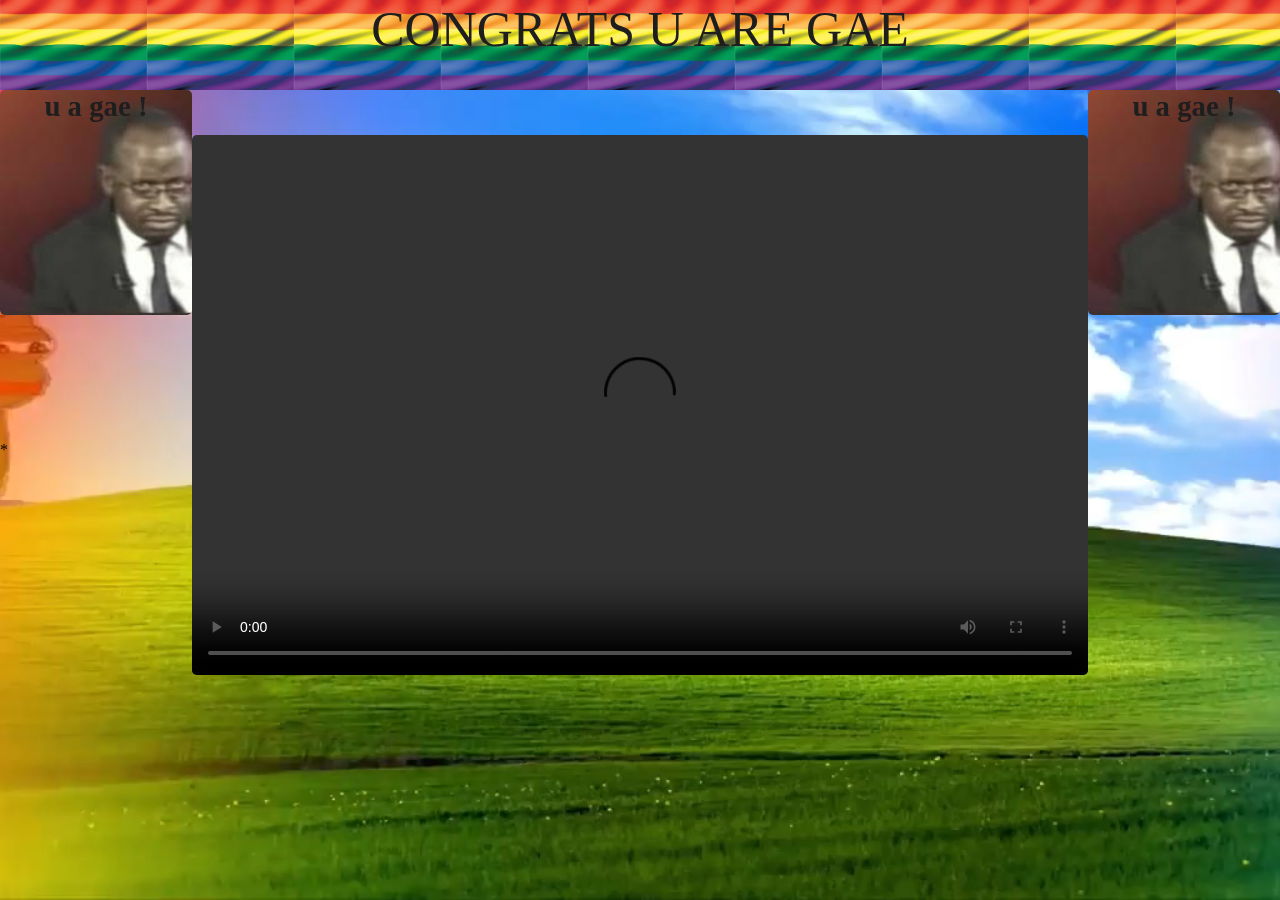
==== index1.html @ 9ebde41e "Add files via upload" ====
<body>
    <nav class="nav">CONGRATS U ARE GAE</nav>
    <div class="vidcon">
        <video src="1.mp4" autoplay muted loop ></video>
    </div>
    <div class="mainvid">
        <video src="gae.mp4" controls  ></video> 
    </div>*
    <div class="img"><h3 class="tex">u a gae !</h3></div>
    <div class="img2"><h3 class="tex">u a gae !</h3></div>
</body>
<link rel="stylesheet" href="style.css">
<script src="script1.js"></script>
---- style.css ----
*{
    margin: 0;
    padding: 0;
}
body{
    background-color: rgb(30, 30, 30);
    margin: 0;
    padding: 0;
    overflow: hidden;
    display: flex;
    align-items: center;
}
.vidcon{
    z-index: -1;
    position:absolute;
    background-color: green;
    width: 100%;
    height: 100%;
}
.vidcon video{
    min-width: 100%;
    min-height: 100%;
}
.yesbtn{    
    position: absolute;
    left: 35%;
    top: 45%;
    width: 15%;
    height: 10%;
}
.nobtn{
    position: absolute;
    left: 55%;
    top: 45%;
    width: 10%;
    height: 10%;
    z-index: 3;
}
.btn{
    color:rgb(30, 30, 30);
    background: transparent 50%;
    border: 0;
    border-radius: 5px;
    height: 100%;
    width: 100%;
    border: solid green 2px;
    font-size: 150%;
    font-weight: bold;
}
.btn:hover{
    opacity: 75%;
    border: solid rgb(161, 53, 89) 3px;
    color: rgb(207, 103, 66);
    cursor: pointer;
}
.nav{
    background-image: url('rb.jpg');
    background-size: contain;
    position: absolute;
    top: 0%;
    height: 10%;
    width: 100%;
    font-size: 50px;
    text-align: center;
    color: rgb(30, 30, 30);
    z-index: 1;
}
.mainvid{
    position: absolute;
    top: 15%;
    left: 15%;
    width: 70%;
    height: 60%;
    border-radius: 5px;
    z-index: 1;
}
.mainvid video{
    border-radius: 5px;
    width: 100%;
    min-height: 100%;
}
.img{
    background-image: url('gae.jpg');
    background-size: cover;
    background-repeat: no-repeat;
    position: absolute;
    width: 15%;
    height: 25%;
    top: 10%;
    right:0% ;
    border-radius: 5px;
    z-index: 1;
}
.img2{
    background-image: url('gae.jpg');
    background-size: cover;
    background-repeat: no-repeat;
    position: absolute;
    width: 15%;
    height: 25%;
    top: 10%;
    left: 0% ;
    border-radius: 5px;
    z-index: 1;
}
.img2:hover{
    border: solid rgb(30, 30, 30) 2px;
}
.img:hover{
    border: solid rgb(30, 30, 30) 2px;
}
.tex{
    color: rgb(30, 30, 30);
    text-align: center;
    font-size: 180%;
}
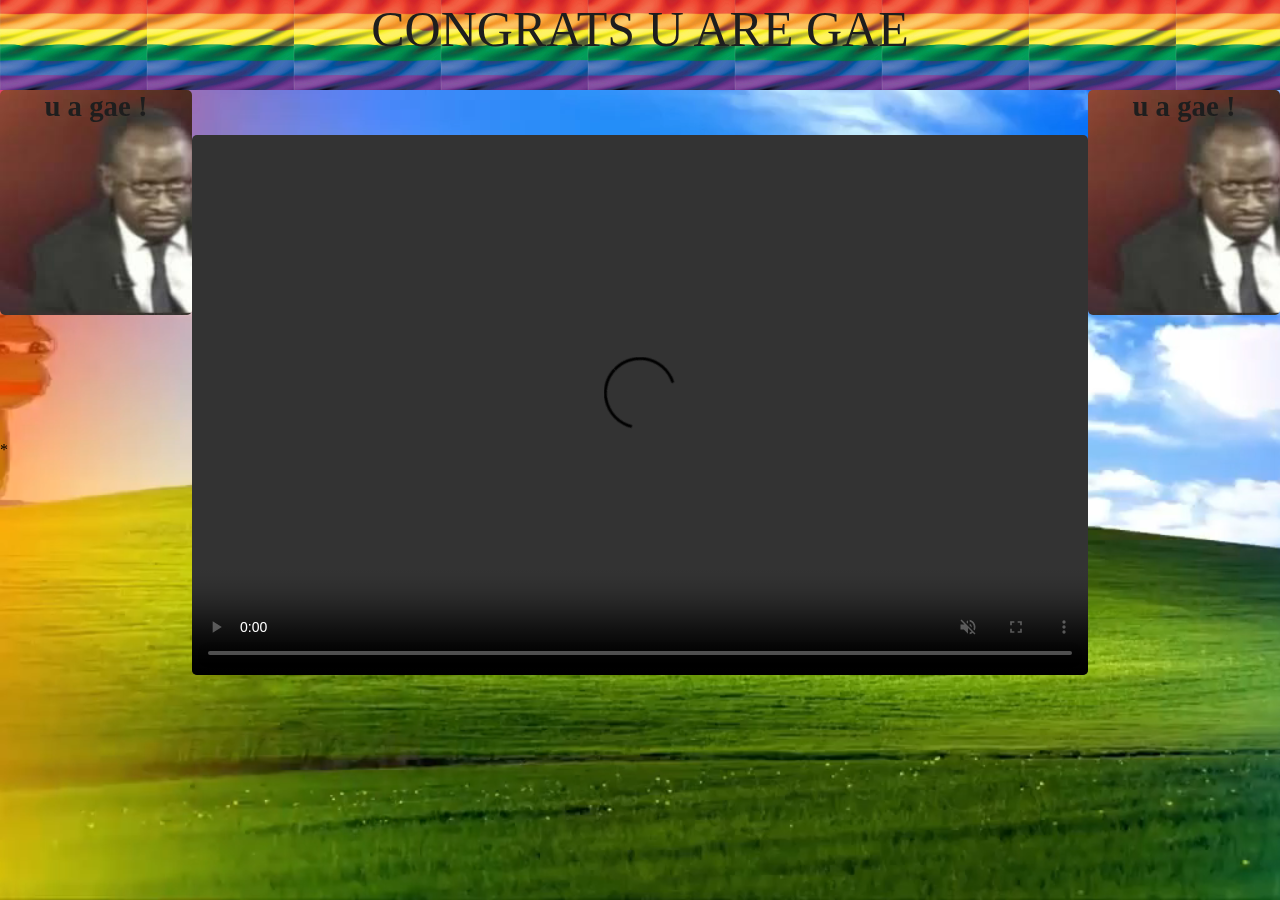
==== commit c31762ff: "Update index1.html" ====
--- a/index1.html
+++ b/index1.html
@@ -4,10 +4,10 @@
         <video src="1.mp4" autoplay muted loop ></video>
     </div>
     <div class="mainvid">
-        <video src="gae.mp4" controls  ></video> 
+        <video src="gae.mp4" controls autoplay muted ></video> 
     </div>*
     <div class="img"><h3 class="tex">u a gae !</h3></div>
     <div class="img2"><h3 class="tex">u a gae !</h3></div>
 </body>
 <link rel="stylesheet" href="style.css">
-<script src="script1.js"></script>+<script src="script1.js"></script>
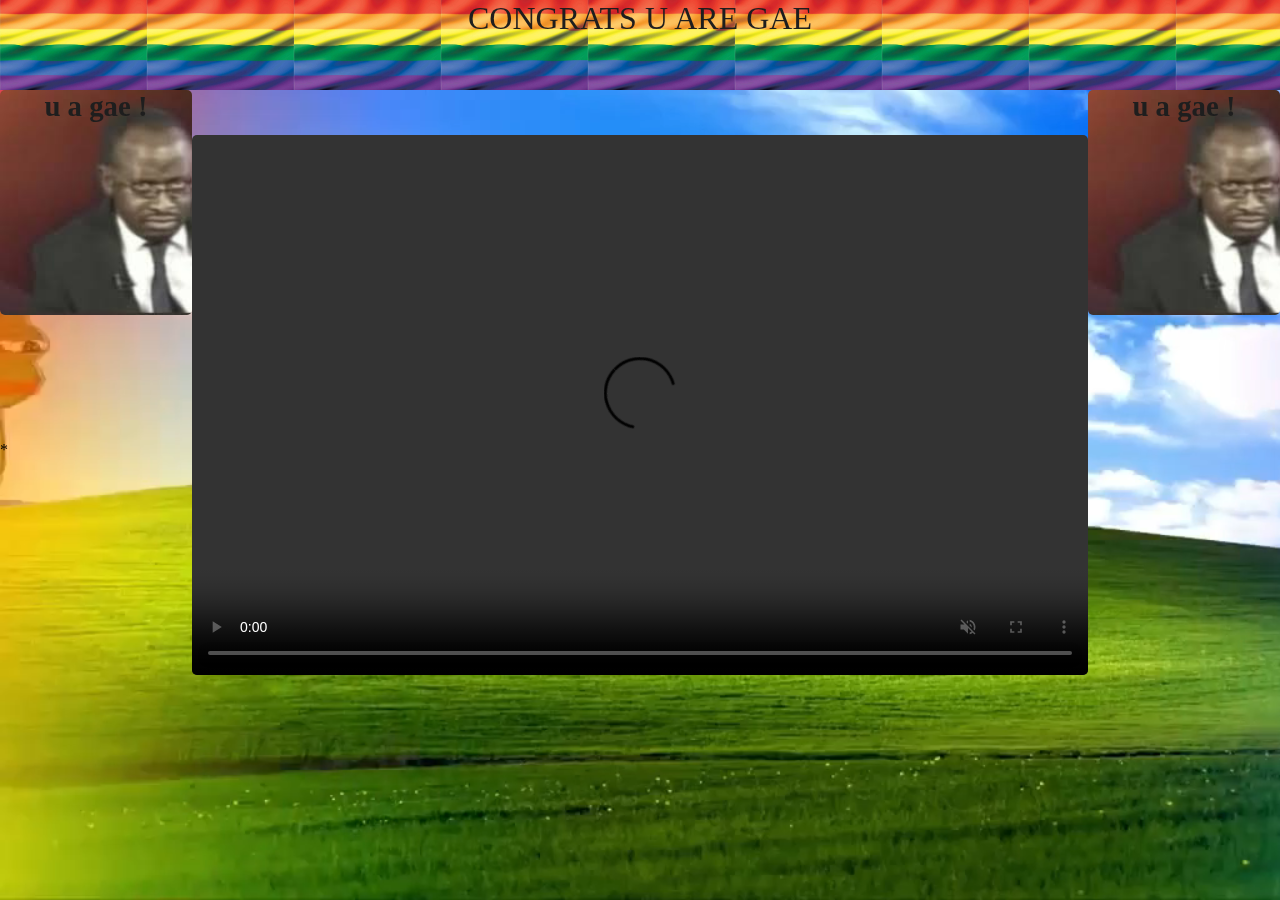
==== commit be88a42c: "Add files via upload" ====
--- a/index1.html
+++ b/index1.html
@@ -4,10 +4,10 @@
         <video src="1.mp4" autoplay muted loop ></video>
     </div>
     <div class="mainvid">
-        <video src="gae.mp4" controls autoplay muted ></video> 
+        <video src="gae.mp4" controls autoplay muted></video> 
     </div>*
     <div class="img"><h3 class="tex">u a gae !</h3></div>
     <div class="img2"><h3 class="tex">u a gae !</h3></div>
 </body>
 <link rel="stylesheet" href="style.css">
-<script src="script1.js"></script>
+<script src="script1.js"></script>--- a/style.css
+++ b/style.css
@@ -1,9 +1,9 @@
 *{
     margin: 0;
     padding: 0;
+    box-sizing: border-box;
 }
 body{
-    background-color: rgb(30, 30, 30);
     margin: 0;
     padding: 0;
     overflow: hidden;
@@ -44,7 +44,7 @@
     height: 100%;
     width: 100%;
     border: solid green 2px;
-    font-size: 150%;
+    font-size: 120%;
     font-weight: bold;
 }
 .btn:hover{
@@ -60,7 +60,7 @@
     top: 0%;
     height: 10%;
     width: 100%;
-    font-size: 50px;
+    font-size: 200%;
     text-align: center;
     color: rgb(30, 30, 30);
     z-index: 1;
@@ -114,3 +114,38 @@
     text-align: center;
     font-size: 180%;
 }
+@media all and (max-width : 650px) {
+    .yesbtn .btn{
+        font-size: 100%;
+    }
+    .yesbtn{
+        width: 25%;
+        height: 10%;
+        left: 7%;
+    }
+    .nobtn{
+        width: 25%;
+        height: 10%;
+        right: 7%;
+    }
+    .mainvid{
+        top: 20%;
+        min-width: 100%;
+        height: 40%;
+        transition: 0.5s;
+        left: 0%;
+    }
+    .img{
+        position: absolute;
+        width: 40%;
+        height: 25%;
+        top: 80%;
+        transition: 0.5s;
+    }
+    .img2{
+        width: 40%;
+        height: 25%;
+        top: 80%;
+        transition: 0.5s;
+    }
+}    
